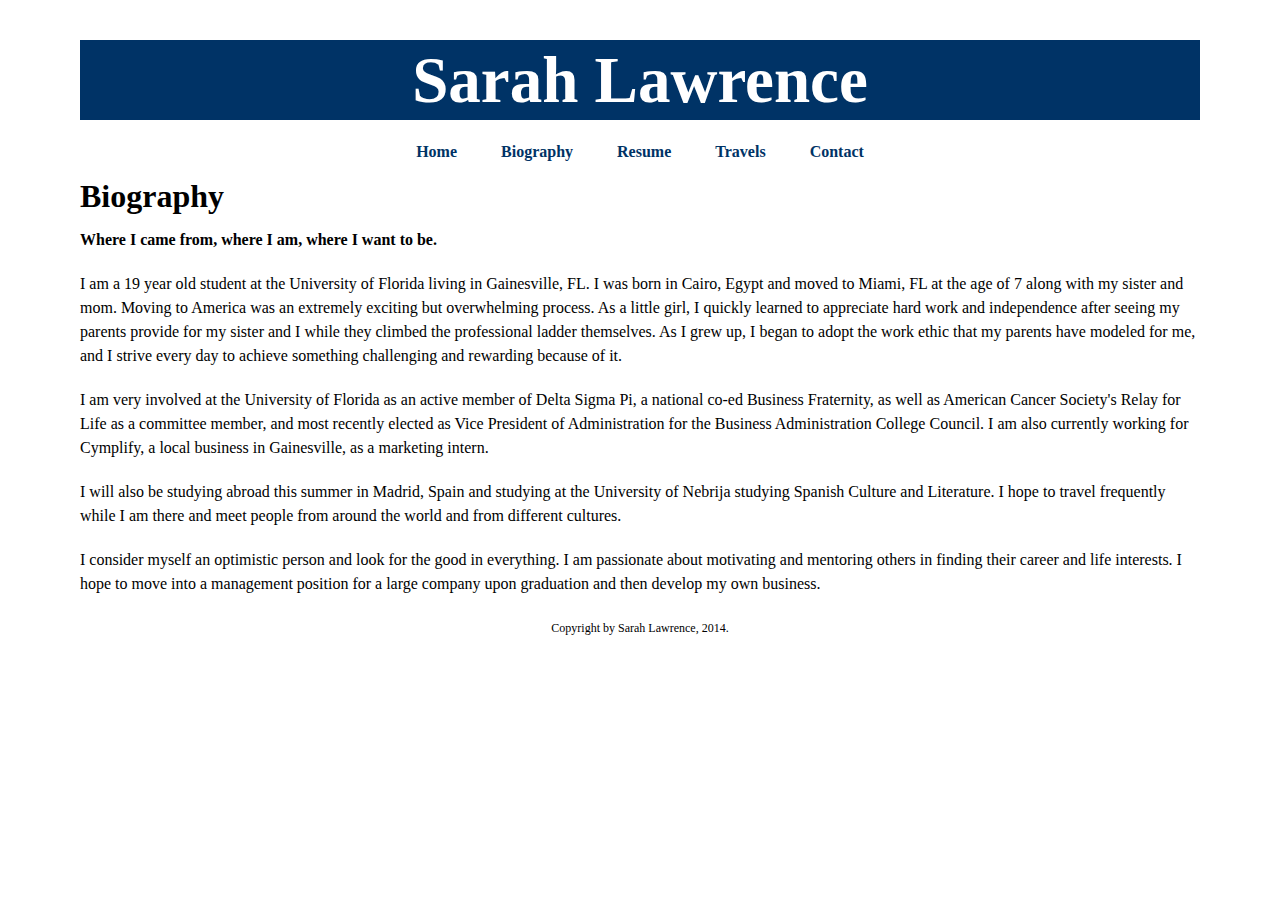
==== biography.html @ 8136166c "finished contacts page" ====
<!DOCTYPE html>
<html>

    <head>
        <title>Sarah Lawrence-Bio</title>
        <meta charset="UTF-8">
        <meta name="description" content="A basic HTML layout styles with CSS.">
        <meta name="keywords" content="HTML,CSS,layout,wireframe,mmc3260">
        <meta name="author" content="Sarah Lawrence">
        <link rel="stylesheet" type="text/css" href="css/base.css">
    </head>

  <body>
        
 <div id="wrapper">
                <header>
                    <h1>Sarah Lawrence</h1>
                </header>

        <nav>
            <a href="index.html">Home</a>
            <a href="biography.html">Biography</a>
            <a href="resume.html">Resume</a>
            <a href="travels.html">Travels</a>
            <a href="contacts.html">Contact</a>
        
        </nav>
       
        <body>
            <h1>Biography</h1>
            <h4>Where I came from, where I am, where I want to be.</h4>
            
            <p> I am a 19 year old student at the University of Florida living in Gainesville, FL. I was born in Cairo, Egypt and moved to Miami, FL at the age of 7 along with my sister and mom. Moving to America was an extremely exciting but overwhelming process. As a little girl, I quickly learned to appreciate hard work and independence after seeing my parents provide for my sister and I while they climbed the professional ladder themselves. As I grew up, I began to adopt the work ethic that my parents have modeled for me, and I strive every day to achieve something challenging and rewarding because of it.            </p>
           <p>I am very involved at the University of Florida as an active member of Delta Sigma Pi, a national co-ed Business Fraternity, as well as American Cancer Society's Relay for Life as a committee member, and most recently elected as Vice President of Administration for the Business Administration College Council. I am also currently working for Cymplify, a local business in Gainesville, as a marketing intern. 
            </p>
            <p> I will also be studying abroad this summer in Madrid, Spain and studying at the University of Nebrija studying Spanish Culture and Literature. I hope to travel frequently while I am there and meet people from around the world and from different cultures. 
            </p>
            <p>I consider myself an optimistic person and look for the good in everything. I am passionate about motivating and mentoring others in finding their career and life interests. I hope to move into a management position for a large company upon graduation and then develop my own business. 
            </p>
            
        </body>
    
        <footer>
            <p>Copyright by Sarah Lawrence, 2014.</p>
    <!-- add links to logos for social media in footer as well-->
        </footer>
---- css/base.css ----
* {
    box-sizing: border-box;
    margin: 20px;
    padding: 0%;
}

body {
    font-family: georgia, serif;
    font-size: 16px;
    line-height: 24px;
}


header {
    background-color: #003366;
    color: #ffffff;
    height: 80px; 
    
}

header h1 {
    font-size: 65px;
    text-align:center;
    
    padding:2.5%;
            
}

nav {
    
    margin-top: 10px;
    text-align:center;
    font-weight:700;
}

nav a { 
    margin-right: 20px; 
    color: #003366;
    text-decoration: none;
}

nav a:hover {
    color: #FF3300;
}

article {
    clear: both;
    margin: 0 0px 0 10px;
}

article h2 {
    font-size: 36px;
    line-height: 44px;
    margin-top: 10px;
}

article h3 {
    font-size: 20px;
    line-height: 24px;
    margin-bottom: 4px;
}

aside {
    margin: 10px 15px 5px 10px;
    
    float:left;
    
}

#resume { 
        margin: 0px;
        font-size: 14px;
        line-height:15px;
    
}


footer { 
    clear: both;
    font-size: 12px; 
    padding: 0 10px 0 10px; 
    text-align:center;
        
}

@media screen  and (max-width: 600px) {
    
    header {
        font-size-adjust:auto;
        font-size:20px;
        
    }
    body {
        padding:5%
    }
    
    nav {
        width: 100%;
    
    }
    
    nav li {
        display: inline;
        margin-right: 10px;
    }
   
    #content { 
        width: 95%;
        clear: left;
        margin-left:0; 
        
            }
        
        
}
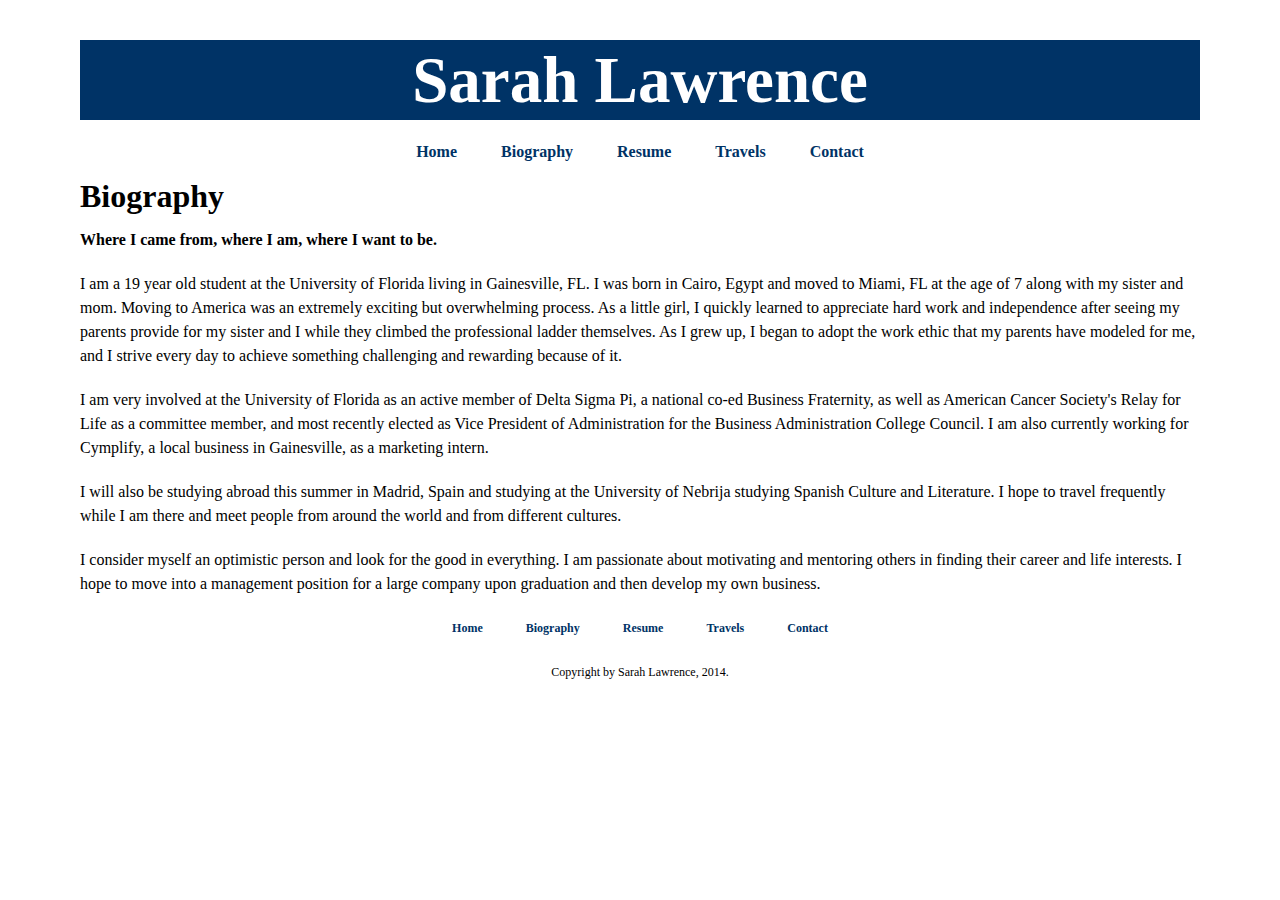
==== commit 2c6f9e0a: "added footer navigation" ====
--- a/biography.html
+++ b/biography.html
@@ -30,17 +30,30 @@
             <h1>Biography</h1>
             <h4>Where I came from, where I am, where I want to be.</h4>
             
+            <!-- My bio is outlining my accomplishments and goals in life. I address both personal and professional aspects about myself-->
+            
             <p> I am a 19 year old student at the University of Florida living in Gainesville, FL. I was born in Cairo, Egypt and moved to Miami, FL at the age of 7 along with my sister and mom. Moving to America was an extremely exciting but overwhelming process. As a little girl, I quickly learned to appreciate hard work and independence after seeing my parents provide for my sister and I while they climbed the professional ladder themselves. As I grew up, I began to adopt the work ethic that my parents have modeled for me, and I strive every day to achieve something challenging and rewarding because of it.            </p>
            <p>I am very involved at the University of Florida as an active member of Delta Sigma Pi, a national co-ed Business Fraternity, as well as American Cancer Society's Relay for Life as a committee member, and most recently elected as Vice President of Administration for the Business Administration College Council. I am also currently working for Cymplify, a local business in Gainesville, as a marketing intern. 
             </p>
             <p> I will also be studying abroad this summer in Madrid, Spain and studying at the University of Nebrija studying Spanish Culture and Literature. I hope to travel frequently while I am there and meet people from around the world and from different cultures. 
             </p>
             <p>I consider myself an optimistic person and look for the good in everything. I am passionate about motivating and mentoring others in finding their career and life interests. I hope to move into a management position for a large company upon graduation and then develop my own business. 
+        <!-- Insery photo here of my family-->
+                
             </p>
             
         </body>
     
         <footer>
+             <nav>
+            <a href="index.html">Home</a>
+            <a href="biography.html">Biography</a>
+            <a href="resume.html">Resume</a>
+            <a href="travels.html">Travels</a>
+            <a href="contacts.html">Contact</a>
+        
+        </nav>
+
             <p>Copyright by Sarah Lawrence, 2014.</p>
     <!-- add links to logos for social media in footer as well-->
         </footer>        
--- a/css/base.css
+++ b/css/base.css
@@ -15,13 +15,13 @@
     background-color: #003366;
     color: #ffffff;
     height: 80px; 
-    
+        
 }
 
 header h1 {
     font-size: 65px;
     text-align:center;
-    
+    font-size-adjust:none;
     padding:2.5%;
             
 }
@@ -74,7 +74,6 @@
     
 }
 
-
 footer { 
     clear: both;
     font-size: 12px; 
@@ -86,9 +85,8 @@
 @media screen  and (max-width: 600px) {
     
     header {
-        font-size-adjust:auto;
         font-size:20px;
-        
+ 
     }
     body {
         padding:5%
@@ -99,11 +97,7 @@
     
     }
     
-    nav li {
-        display: inline;
-        margin-right: 10px;
-    }
-   
+     
     #content { 
         width: 95%;
         clear: left;
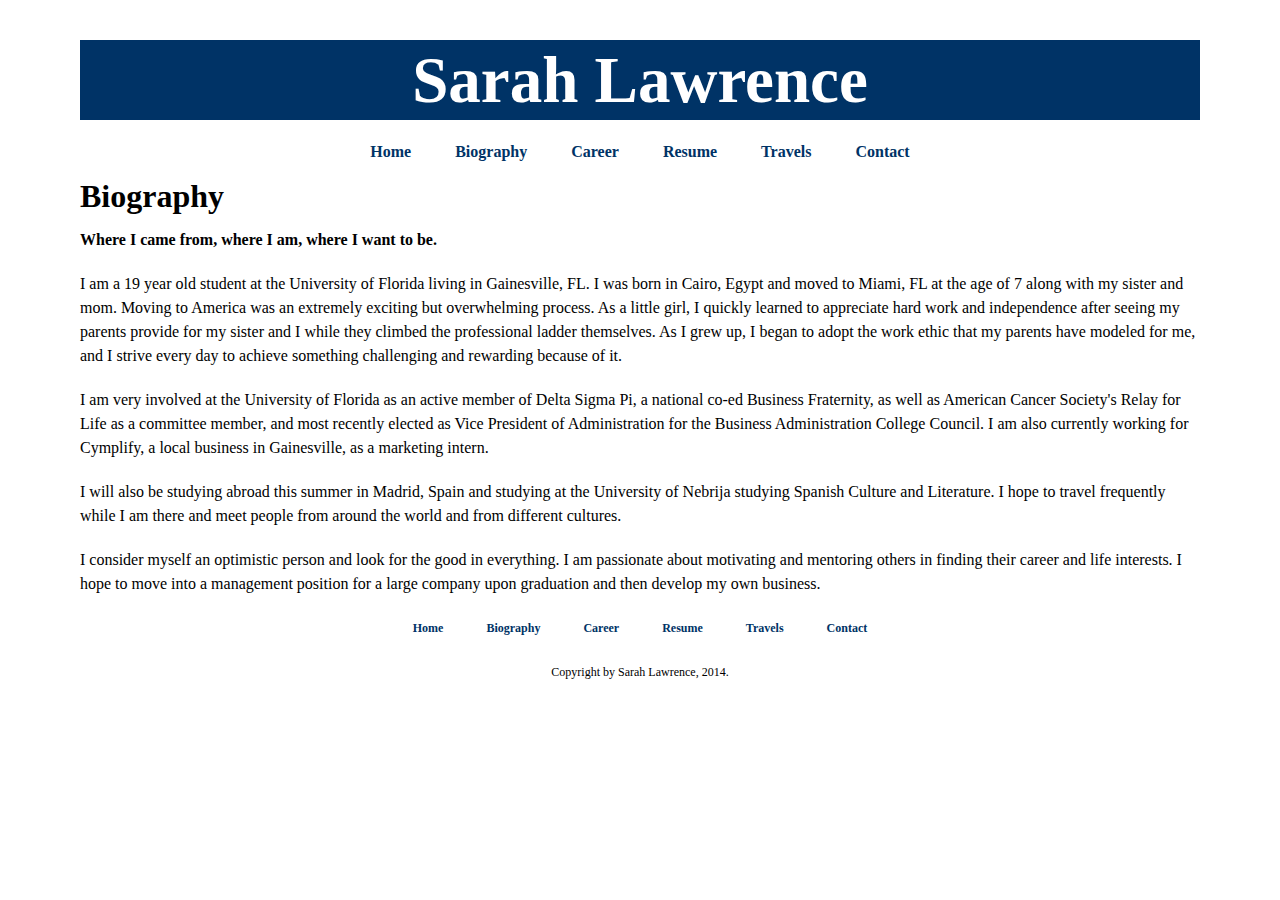
==== commit 4e0db533: "added new page, edited navigation" ====
--- a/biography.html
+++ b/biography.html
@@ -17,9 +17,10 @@
                     <h1>Sarah Lawrence</h1>
                 </header>
 
-        <nav>
+         <nav>
             <a href="index.html">Home</a>
             <a href="biography.html">Biography</a>
+             <a href="career.html">Career</a>
             <a href="resume.html">Resume</a>
             <a href="travels.html">Travels</a>
             <a href="contacts.html">Contact</a>
@@ -48,12 +49,12 @@
              <nav>
             <a href="index.html">Home</a>
             <a href="biography.html">Biography</a>
+             <a href="career.html">Career</a>
             <a href="resume.html">Resume</a>
             <a href="travels.html">Travels</a>
             <a href="contacts.html">Contact</a>
         
         </nav>
-
             <p>Copyright by Sarah Lawrence, 2014.</p>
     <!-- add links to logos for social media in footer as well-->
         </footer>        
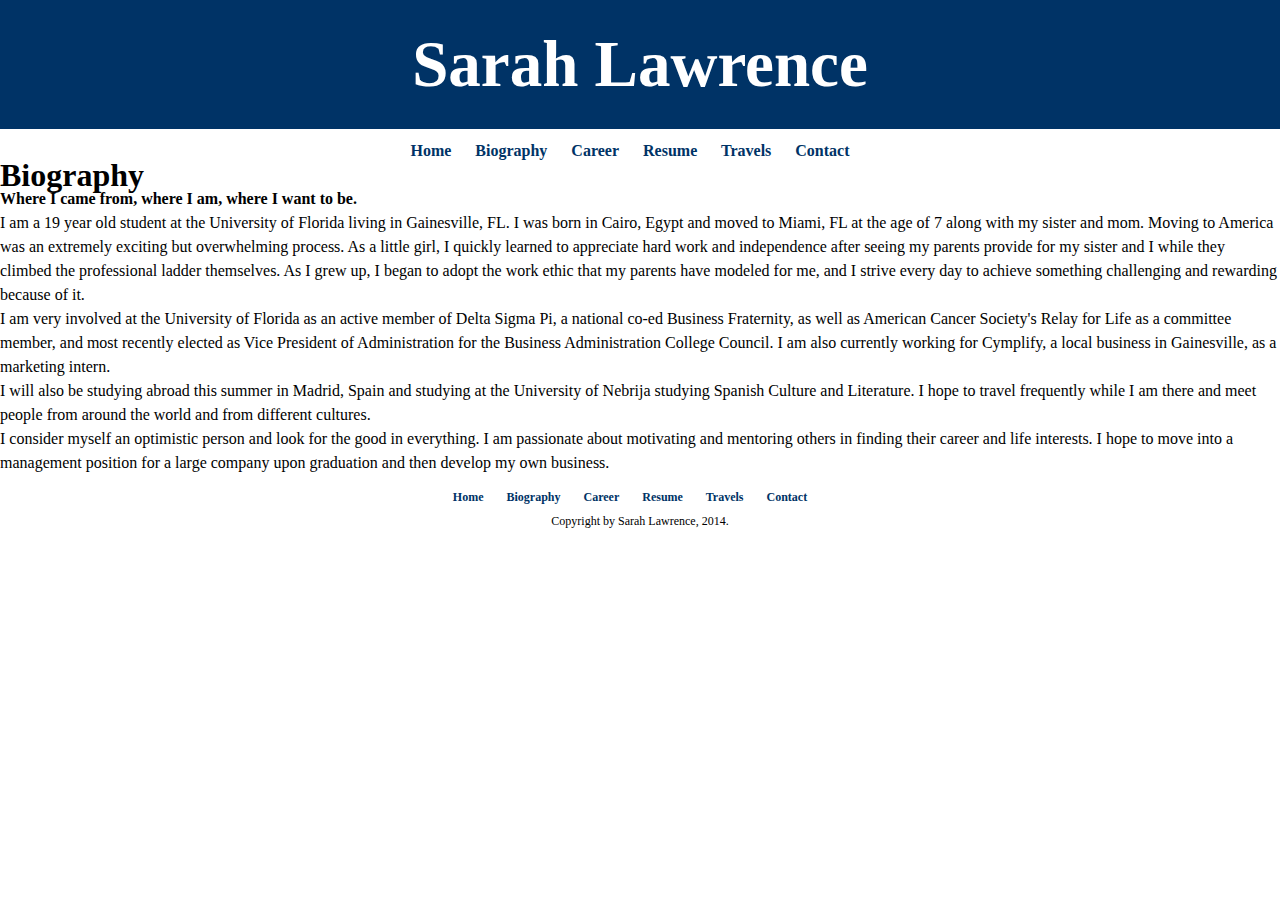
==== commit e86f17f5: "fixed header, media query, and changed ids" ====
--- a/biography.html
+++ b/biography.html
@@ -10,7 +10,6 @@
         <link rel="stylesheet" type="text/css" href="css/base.css">
     </head>
 
-  <body>
         
  <div id="wrapper">
                 <header>
--- a/css/base.css
+++ b/css/base.css
@@ -1,7 +1,7 @@
 * {
     box-sizing: border-box;
-    margin: 20px;
-    padding: 0%;
+    margin: 0;
+    padding: 0;
 }
 
 body {
@@ -14,12 +14,13 @@
 header {
     background-color: #003366;
     color: #ffffff;
-    height: 80px; 
+  
         
 }
 
 header h1 {
     font-size: 65px;
+    line-height:65px;
     text-align:center;
     font-size-adjust:none;
     padding:2.5%;
@@ -82,12 +83,17 @@
         
 }
 
-@media screen  and (max-width: 600px) {
+.index p {
+  
+}
+
+
+@media screen and (max-width: 600px) {
     
-    header {
+    header h1 {
         font-size:20px;
- 
     }
+    header { width: 95%; }
     body {
         padding:5%
     }
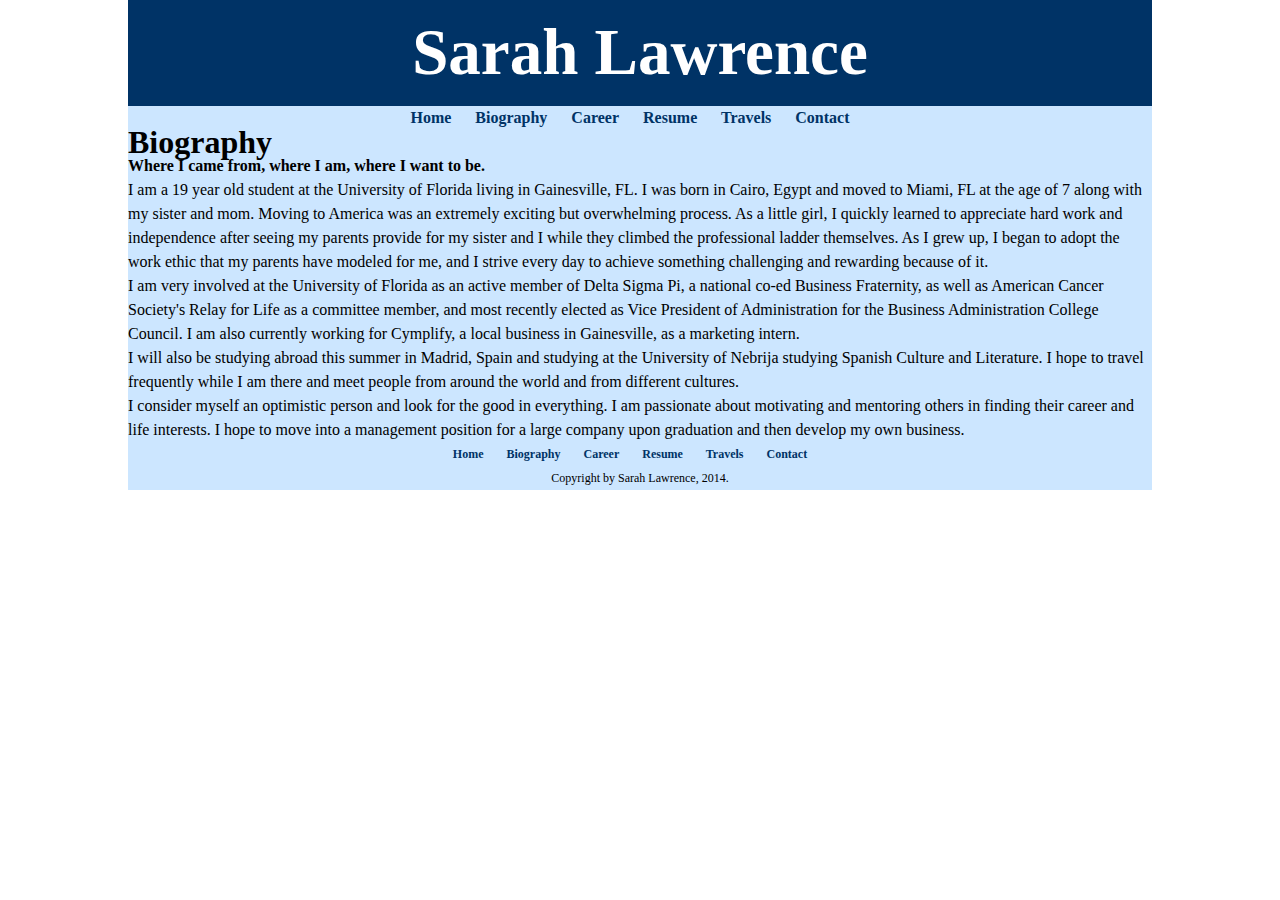
==== commit 01649395: "added div color background to all pages" ====
--- a/biography.html
+++ b/biography.html
@@ -10,8 +10,8 @@
         <link rel="stylesheet" type="text/css" href="css/base.css">
     </head>
 
-        
- <div id="wrapper">
+ <body>     
+ <div class="biography">
                 <header>
                     <h1>Sarah Lawrence</h1>
                 </header>
@@ -26,7 +26,6 @@
         
         </nav>
        
-        <body>
             <h1>Biography</h1>
             <h4>Where I came from, where I am, where I want to be.</h4>
             
@@ -42,7 +41,6 @@
                 
             </p>
             
-        </body>
     
         <footer>
              <nav>
@@ -56,4 +54,7 @@
         </nav>
             <p>Copyright by Sarah Lawrence, 2014.</p>
     <!-- add links to logos for social media in footer as well-->
-        </footer>        
+        </footer>     
+     </div>
+     </body>
+    </html>
--- a/css/base.css
+++ b/css/base.css
@@ -1,10 +1,12 @@
-* {
+*{
     box-sizing: border-box;
     margin: 0;
     padding: 0;
 }
 
 body {
+    margin-left: 10%;
+    margin-right:10%;
     font-family: georgia, serif;
     font-size: 16px;
     line-height: 24px;
@@ -23,13 +25,10 @@
     line-height:65px;
     text-align:center;
     font-size-adjust:none;
-    padding:2.5%;
-            
+    padding: 2%;
 }
 
 nav {
-    
-    margin-top: 10px;
     text-align:center;
     font-weight:700;
 }
@@ -37,11 +36,18 @@
 nav a { 
     margin-right: 20px; 
     color: #003366;
-    text-decoration: none;
+    text-decoration:none;
+
 }
+
 
 nav a:hover {
     color: #FF3300;
+}
+
+body div {
+    background-color: #CCE6FF;
+    
 }
 
 article {
@@ -83,8 +89,11 @@
         
 }
 
-.index p {
-  
+.index {
+    
+    
+    
+    
 }
 
 
@@ -103,6 +112,7 @@
     
     }
     
+    
      
     #content { 
         width: 95%;
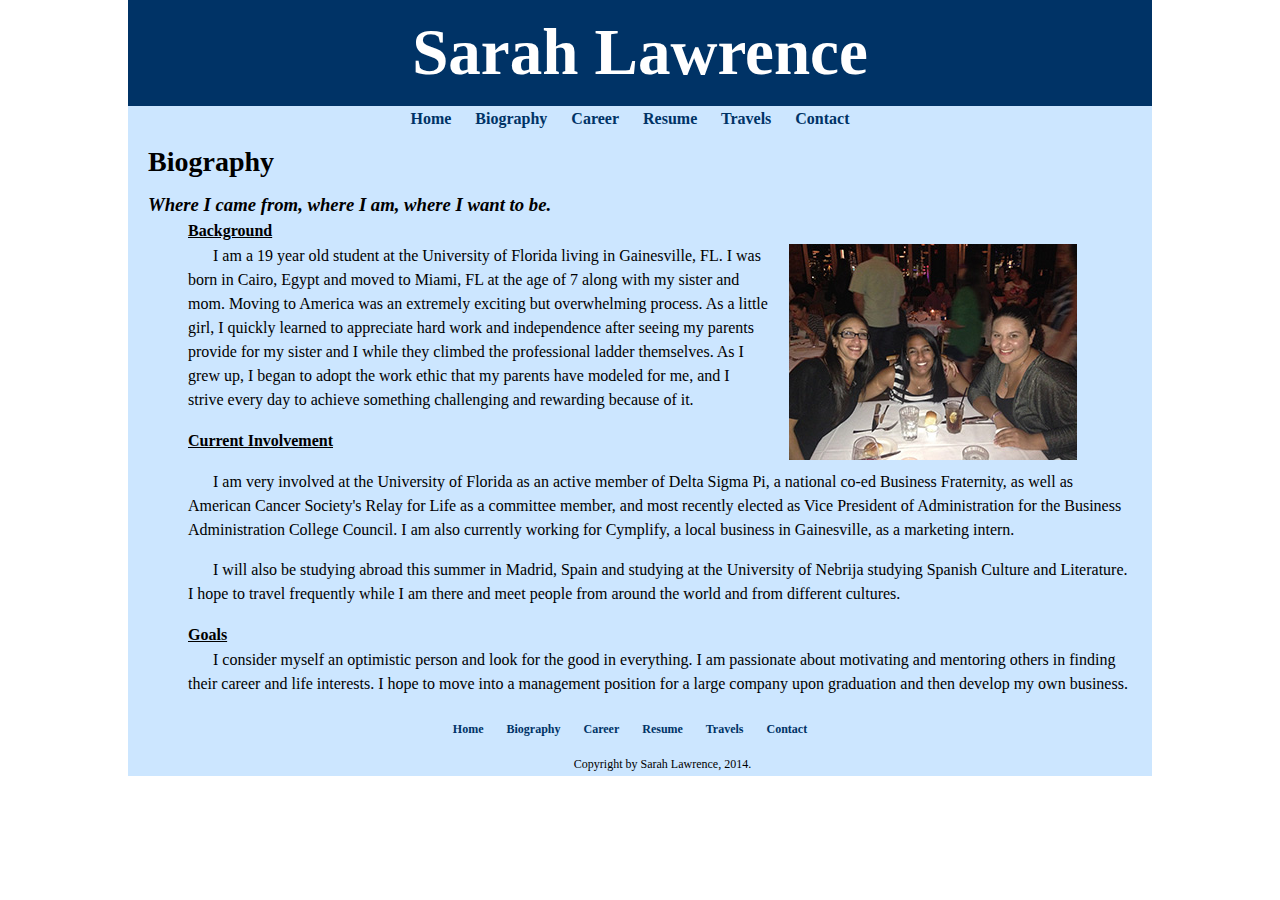
==== commit cee4cdf2: "completed css, added photos" ====
--- a/biography.html
+++ b/biography.html
@@ -10,7 +10,7 @@
         <link rel="stylesheet" type="text/css" href="css/base.css">
     </head>
 
- <body>     
+ <body >     
  <div class="biography">
                 <header>
                     <h1>Sarah Lawrence</h1>
@@ -25,21 +25,34 @@
             <a href="contacts.html">Contact</a>
         
         </nav>
+     
+     <article>
        
-            <h1>Biography</h1>
-            <h4>Where I came from, where I am, where I want to be.</h4>
-            
-            <!-- My bio is outlining my accomplishments and goals in life. I address both personal and professional aspects about myself-->
-            
-            <p> I am a 19 year old student at the University of Florida living in Gainesville, FL. I was born in Cairo, Egypt and moved to Miami, FL at the age of 7 along with my sister and mom. Moving to America was an extremely exciting but overwhelming process. As a little girl, I quickly learned to appreciate hard work and independence after seeing my parents provide for my sister and I while they climbed the professional ladder themselves. As I grew up, I began to adopt the work ethic that my parents have modeled for me, and I strive every day to achieve something challenging and rewarding because of it.            </p>
+            <h2>Biography</h2>
+            <h3>Where I came from, where I am, where I want to be.</h3>
+            <h4>Background</h4>          
+         <aside>
+         <img src= "img/family.JPG" alt="family" >
+      
+         </aside>
+                 
+         <p> I am a 19 year old student at the University of Florida living in Gainesville, FL. I was born in Cairo, Egypt and moved to Miami, FL at the age of 7 along with my sister and mom. Moving to America was an extremely exciting but overwhelming process. As a little girl, I quickly learned to appreciate hard work and independence after seeing my parents provide for my sister and I while they climbed the professional ladder themselves. As I grew up, I began to adopt the work ethic that my parents have modeled for me, and I strive every day to achieve something challenging and rewarding because of it.  
+         
+          <h4>Current Involvement</h4> 
+         
+         
+                </p>
            <p>I am very involved at the University of Florida as an active member of Delta Sigma Pi, a national co-ed Business Fraternity, as well as American Cancer Society's Relay for Life as a committee member, and most recently elected as Vice President of Administration for the Business Administration College Council. I am also currently working for Cymplify, a local business in Gainesville, as a marketing intern. 
             </p>
             <p> I will also be studying abroad this summer in Madrid, Spain and studying at the University of Nebrija studying Spanish Culture and Literature. I hope to travel frequently while I am there and meet people from around the world and from different cultures. 
             </p>
+     <h4>Goals</h4>
             <p>I consider myself an optimistic person and look for the good in everything. I am passionate about motivating and mentoring others in finding their career and life interests. I hope to move into a management position for a large company upon graduation and then develop my own business. 
         <!-- Insery photo here of my family-->
                 
             </p>
+         </article>
+    
             
     
         <footer>
@@ -53,7 +66,7 @@
         
         </nav>
             <p>Copyright by Sarah Lawrence, 2014.</p>
-    <!-- add links to logos for social media in footer as well-->
+
         </footer>     
      </div>
      </body>
--- a/css/base.css
+++ b/css/base.css
@@ -9,7 +9,7 @@
     margin-right:10%;
     font-family: georgia, serif;
     font-size: 16px;
-    line-height: 24px;
+    line-height: 26px;
 }
 
 
@@ -17,7 +17,6 @@
     background-color: #003366;
     color: #ffffff;
   
-        
 }
 
 header h1 {
@@ -28,9 +27,11 @@
     padding: 2%;
 }
 
+
 nav {
     text-align:center;
     font-weight:700;
+    margin-bottom:10px;
 }
 
 nav a { 
@@ -45,55 +46,96 @@
     color: #FF3300;
 }
 
+h2 {
+    margin-bottom: 10px;
+    font-size: 35px;
+    line-height:40px;
+}
+
+h3 {
+    font-style:italic;
+}
+
+h4 {
+    margin-left:40px;
+    text-decoration:underline;
+    
+}
+
 body div {
     background-color: #CCE6FF;
+ 
+}
+
+p {
+    text-indent:25px;
+    margin-left:40px;
+    margin-right:20px;
+    margin-bottom:16px;
+    line-height:24px;
     
 }
 
 article {
-    clear: both;
-    margin: 0 0px 0 10px;
+    margin-left: 20px;
+    margin-bottom: 20px;
 }
 
-article h2 {
-    font-size: 36px;
-    line-height: 44px;
-    margin-top: 10px;
-}
-
-article h3 {
-    font-size: 20px;
-    line-height: 24px;
-    margin-bottom: 4px;
-}
-
-aside {
-    margin: 10px 15px 5px 10px;
-    
-    float:left;
-    
-}
-
-#resume { 
-        margin: 0px;
-        font-size: 14px;
-        line-height:15px;
-    
-}
-
-footer { 
+footer {
     clear: both;
     font-size: 12px; 
     padding: 0 10px 0 10px; 
     text-align:center;
+    
         
 }
 
-.index {
+
     
+.index aside {
+    margin: 20px 15px 5px 10px;
+    float:left;
+}
+
+.biography h2 {
+    font-size: 28px;}
+
+.contacts img {
+    width: 40px;
+    margin: 0 5px 0 10px;
+}
+
+.contacts a {
+    text-decoration:none;
+    }
+.socialmedia {
+    text-align:center;
     
+}
+
+.career img {
+    width: 300px;
+    float:right;
+    margin:20px;
+}
+
     
-    
+.resume li {
+    margin-left:40px;
+    margin-right:20px;
+}
+
+.biography img {
+    float:right;
+    margin-left: 20px;
+    margin-bottom:10px;
+    margin-right:75px; 
+}
+
+.travels img{
+    width:200px;
+    float:left;
+    margin: 20px;
 }
 
 
